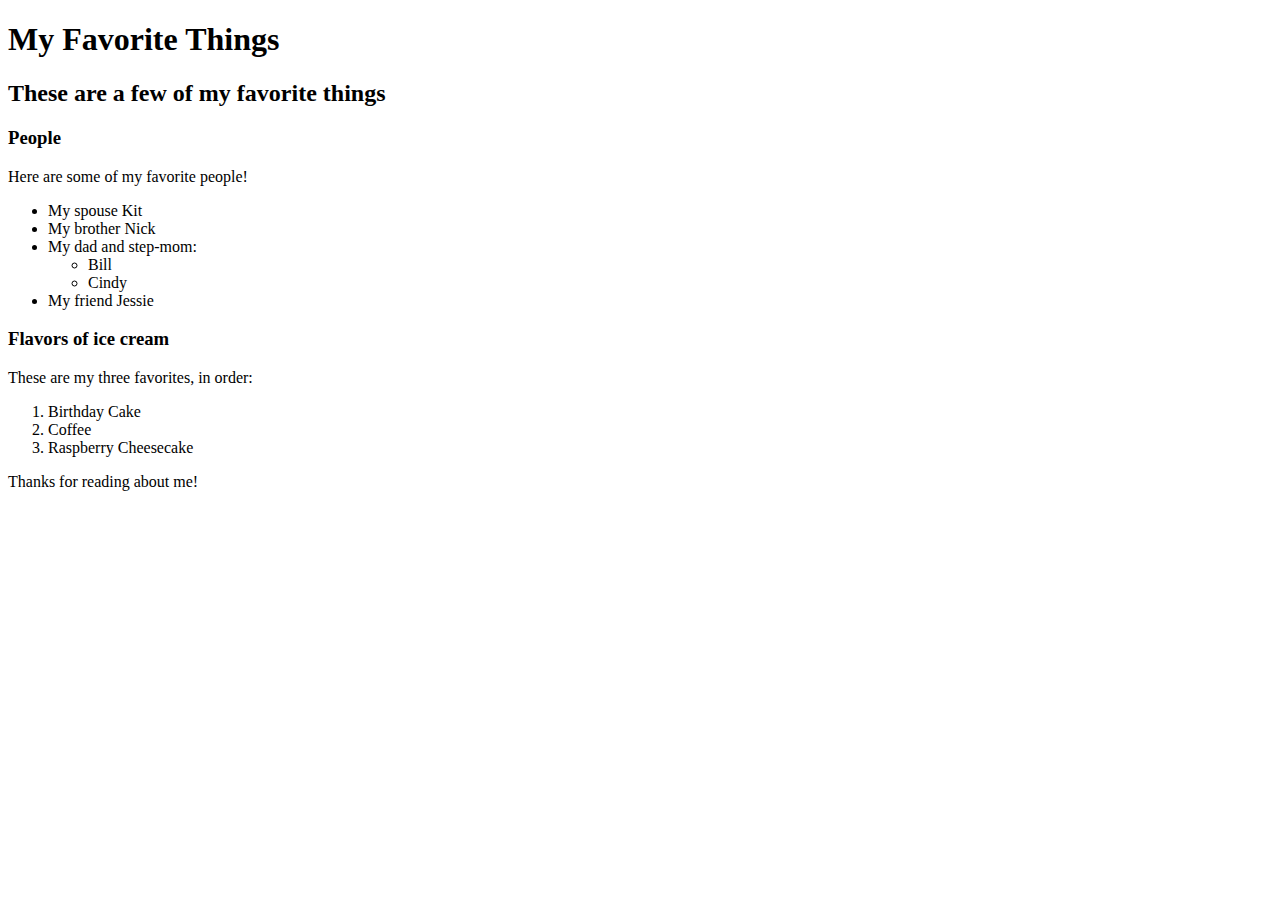
==== favorite-things.html @ 7ddd7e47 "add webpage with info on favorite things" ====
<!DOCTYPE html>
<html>
  <head>
    <title>Addison's favorite things</title>
  </head>
  <body>
    <h1>My Favorite Things</h1>
    <h2>These are a few of my favorite things</h2>

    <h3>People</h3>
    <p>Here are some of my favorite people!</p>
    <ul>
      <li>My spouse Kit</li>
      <li>My brother Nick</li>
      <li>My dad and step-mom:
        <ul>
          <li>Bill</li>
          <li>Cindy</li>
        </ul>
      </li>
      <li>My friend Jessie</li>
    </ul>

    <h3>Flavors of ice cream</h3>
    <p>These are my three favorites, in order:</p>
    <ol>
      <li>Birthday Cake</li>
      <li>Coffee</li>
      <li>Raspberry Cheesecake</li>
    </ol>

    <p>Thanks for reading about me!</p>
  </body>
  </html>
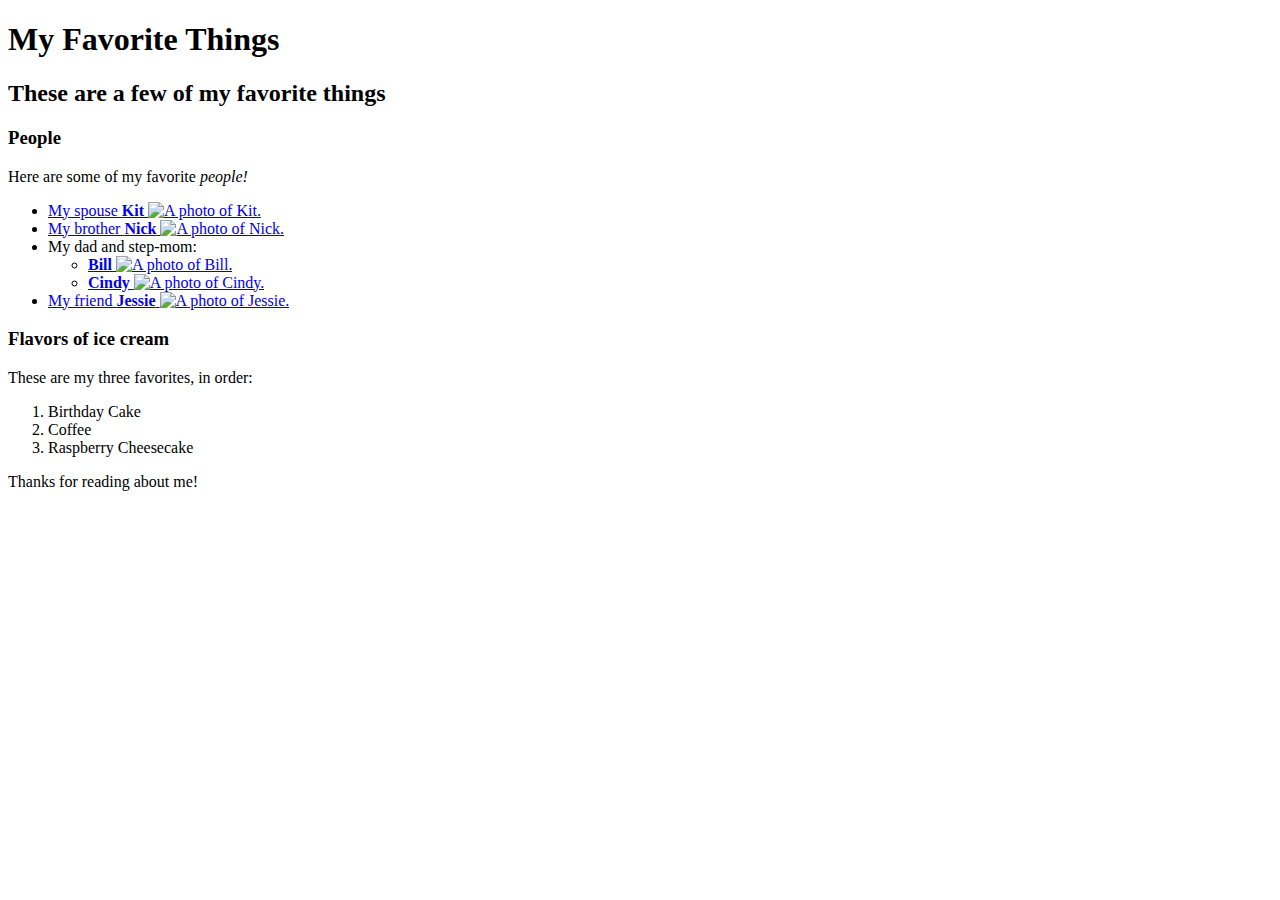
==== commit 906b210e: "add inline elements" ====
--- a/favorite-things.html
+++ b/favorite-things.html
@@ -8,17 +8,42 @@
     <h2>These are a few of my favorite things</h2>
 
     <h3>People</h3>
-    <p>Here are some of my favorite people!</p>
+    <p>Here are some of my favorite <em>people!</em></p>
     <ul>
-      <li>My spouse Kit</li>
-      <li>My brother Nick</li>
+      <li>
+        <a href="http://www.example.com/kit.html">
+          My spouse <strong>Kit</strong>
+          <img src="img/kit.jpg" alt="A photo of Kit.">
+        </a>
+      </li>
+      <li>
+        <a href="http://www.example.com/nick.html">
+          My brother <strong>Nick</strong>
+          <img src="img/nick.jpg" alt="A photo of Nick.">
+        </a>
+      </li>
       <li>My dad and step-mom:
         <ul>
-          <li>Bill</li>
-          <li>Cindy</li>
+          <li>
+            <a href="http://www.example.com/bill.html">
+              <strong>Bill</strong>
+              <img src="img/bill.jpg" alt="A photo of Bill.">
+            </a>
+          </li>
+          <li>
+            <a href="http://www.example.com/cindy.html">
+              <strong>Cindy</strong>
+              <img src="img/cindy.jpg" alt="A photo of Cindy.">
+            </a>
+          </li>
         </ul>
       </li>
-      <li>My friend Jessie</li>
+      <li>
+        <a href="http://www.example.com/nick.html">
+          My friend <strong>Jessie</strong>
+          <img src="img/jessie.jpg" alt="A photo of Jessie.">
+        </a>
+      </li>
     </ul>
 
     <h3>Flavors of ice cream</h3>
@@ -31,4 +56,4 @@
 
     <p>Thanks for reading about me!</p>
   </body>
-  </html>
+</html>
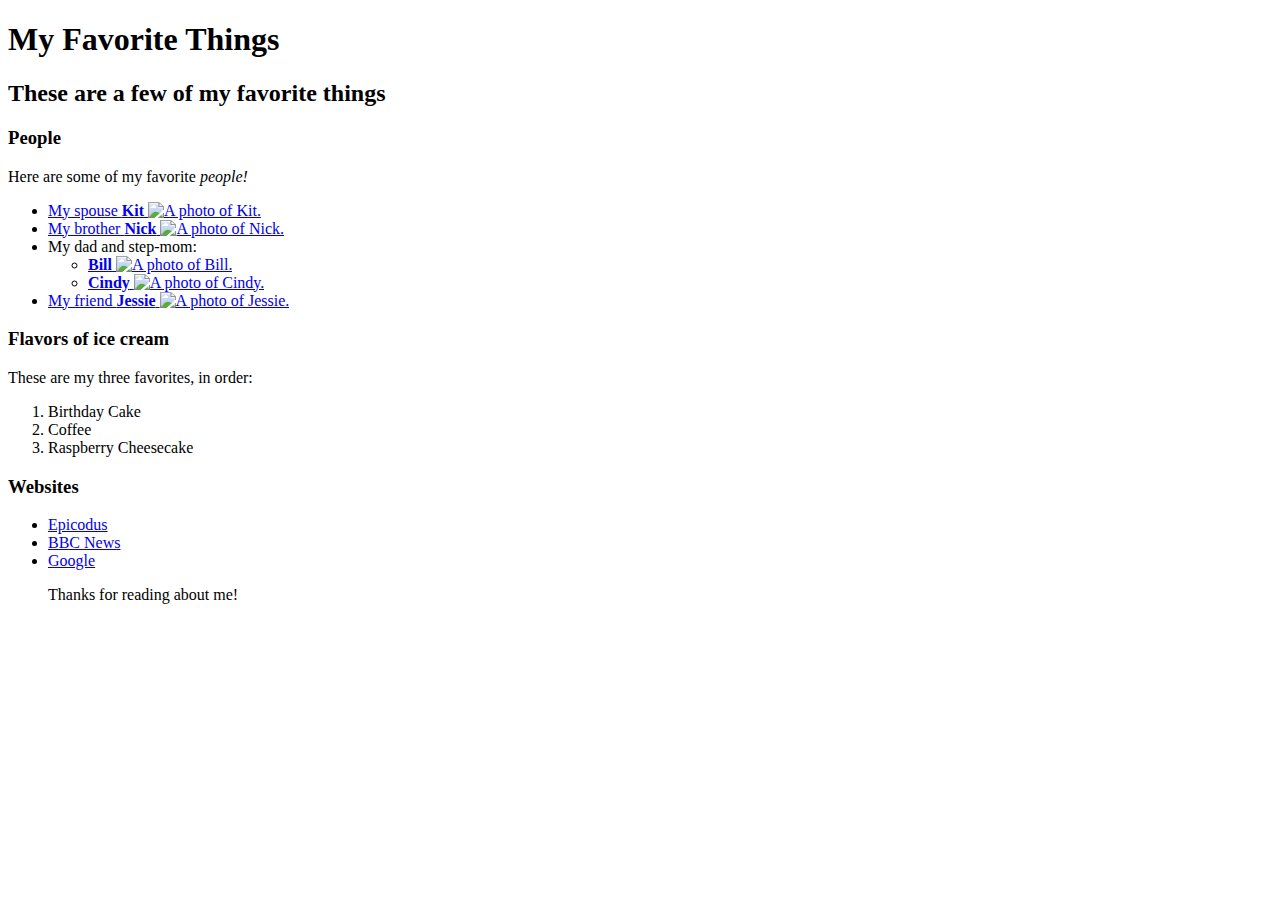
==== commit 59f91810: "add links and images to my favorite things" ====
--- a/favorite-things.html
+++ b/favorite-things.html
@@ -13,13 +13,13 @@
       <li>
         <a href="http://www.example.com/kit.html">
           My spouse <strong>Kit</strong>
-          <img src="img/kit.jpg" alt="A photo of Kit.">
+          <img src="http://lorempixel.com/400/200/" alt="A photo of Kit.">
         </a>
       </li>
       <li>
         <a href="http://www.example.com/nick.html">
           My brother <strong>Nick</strong>
-          <img src="img/nick.jpg" alt="A photo of Nick.">
+          <img src="http://lorempixel.com/400/200/" alt="A photo of Nick.">
         </a>
       </li>
       <li>My dad and step-mom:
@@ -27,13 +27,13 @@
           <li>
             <a href="http://www.example.com/bill.html">
               <strong>Bill</strong>
-              <img src="img/bill.jpg" alt="A photo of Bill.">
+              <img src="http://lorempixel.com/400/200/" alt="A photo of Bill.">
             </a>
           </li>
           <li>
             <a href="http://www.example.com/cindy.html">
               <strong>Cindy</strong>
-              <img src="img/cindy.jpg" alt="A photo of Cindy.">
+              <img src="http://lorempixel.com/400/200/" alt="A photo of Cindy.">
             </a>
           </li>
         </ul>
@@ -41,7 +41,7 @@
       <li>
         <a href="http://www.example.com/nick.html">
           My friend <strong>Jessie</strong>
-          <img src="img/jessie.jpg" alt="A photo of Jessie.">
+          <img src="http://lorempixel.com/400/200/" alt="A photo of Jessie.">
         </a>
       </li>
     </ul>
@@ -54,6 +54,12 @@
       <li>Raspberry Cheesecake</li>
     </ol>
 
+    <h3>Websites</h3>
+    <ul>
+      <li><a href="http://epicodus.com">Epicodus</a></li>
+      <li><a href="http://bbc.com/news">BBC News</a></li>
+      <li><a href="http://google.com">Google</a></li>
+
     <p>Thanks for reading about me!</p>
   </body>
 </html>
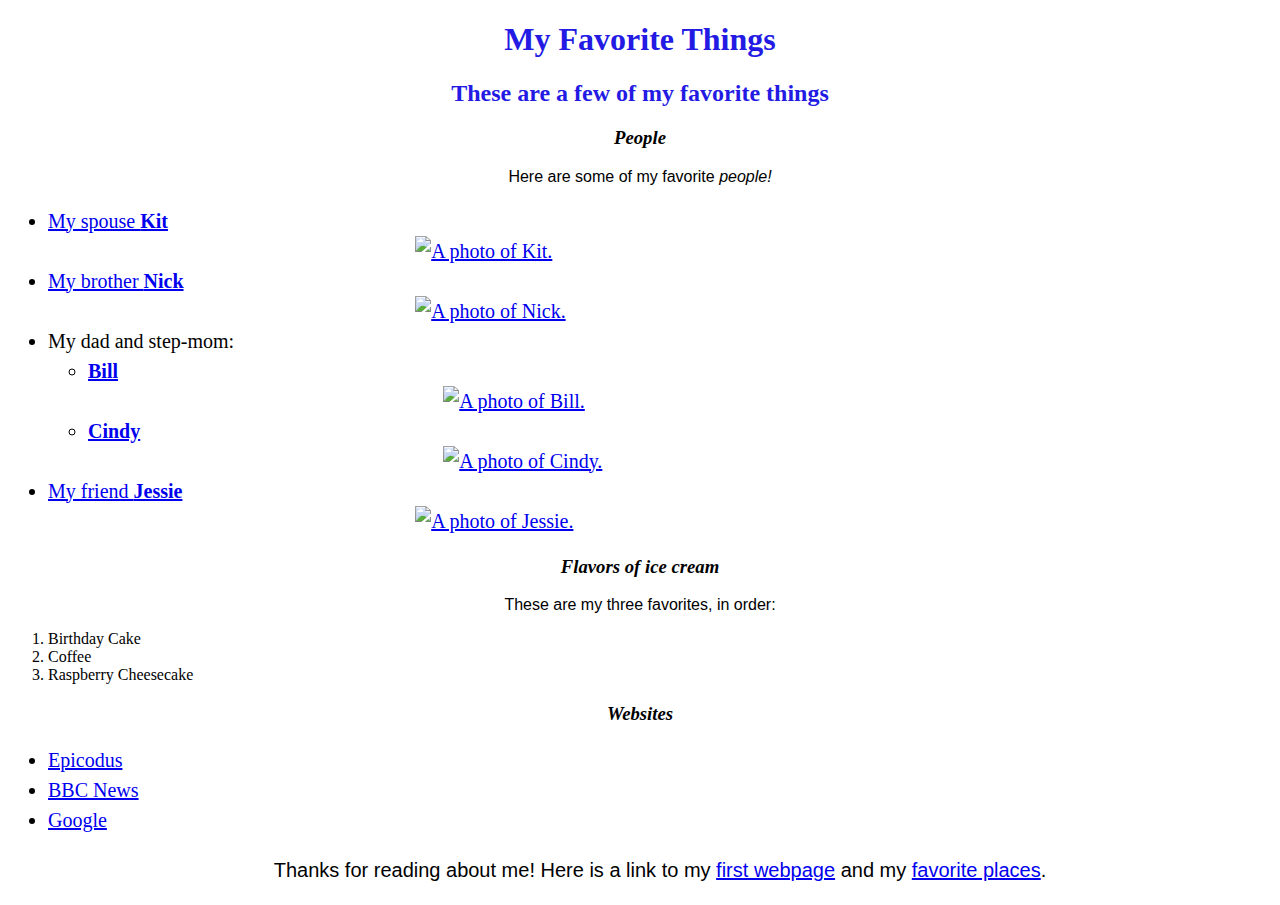
==== commit cfaf84a8: "add final.css and link pages" ====
--- a/favorite-things.html
+++ b/favorite-things.html
@@ -1,6 +1,7 @@
 <!DOCTYPE html>
 <html>
   <head>
+    <link href="css/final.css" rel="stylesheet" type="text/css">
     <title>Addison's favorite things</title>
   </head>
   <body>
@@ -60,6 +61,8 @@
       <li><a href="http://bbc.com/news">BBC News</a></li>
       <li><a href="http://google.com">Google</a></li>
 
-    <p>Thanks for reading about me!</p>
+    <p>
+      Thanks for reading about me! Here is a link to my <a href="my-first-webpage.html">first webpage</a> and my <a href="favorite-places.html">favorite places</a>.
+    </p>
   </body>
 </html>
--- a/css/final.css
+++ b/css/final.css
@@ -0,0 +1,31 @@
+h1 {
+  color: #231AE4;
+  text-align: center;
+}
+
+h2 {
+  color: #231AE4;
+  text-align: center;
+}
+
+h3 {
+  font-style: italic;
+  text-align: center;
+}
+
+p {
+  font-family: sans-serif;
+  text-align: center;
+}
+
+ul {
+  font-size: 20px;
+  line-height: 30px;
+  text-align: left;
+}
+
+img {
+  margin: auto;
+  display: block;
+  width: 40%;
+}
